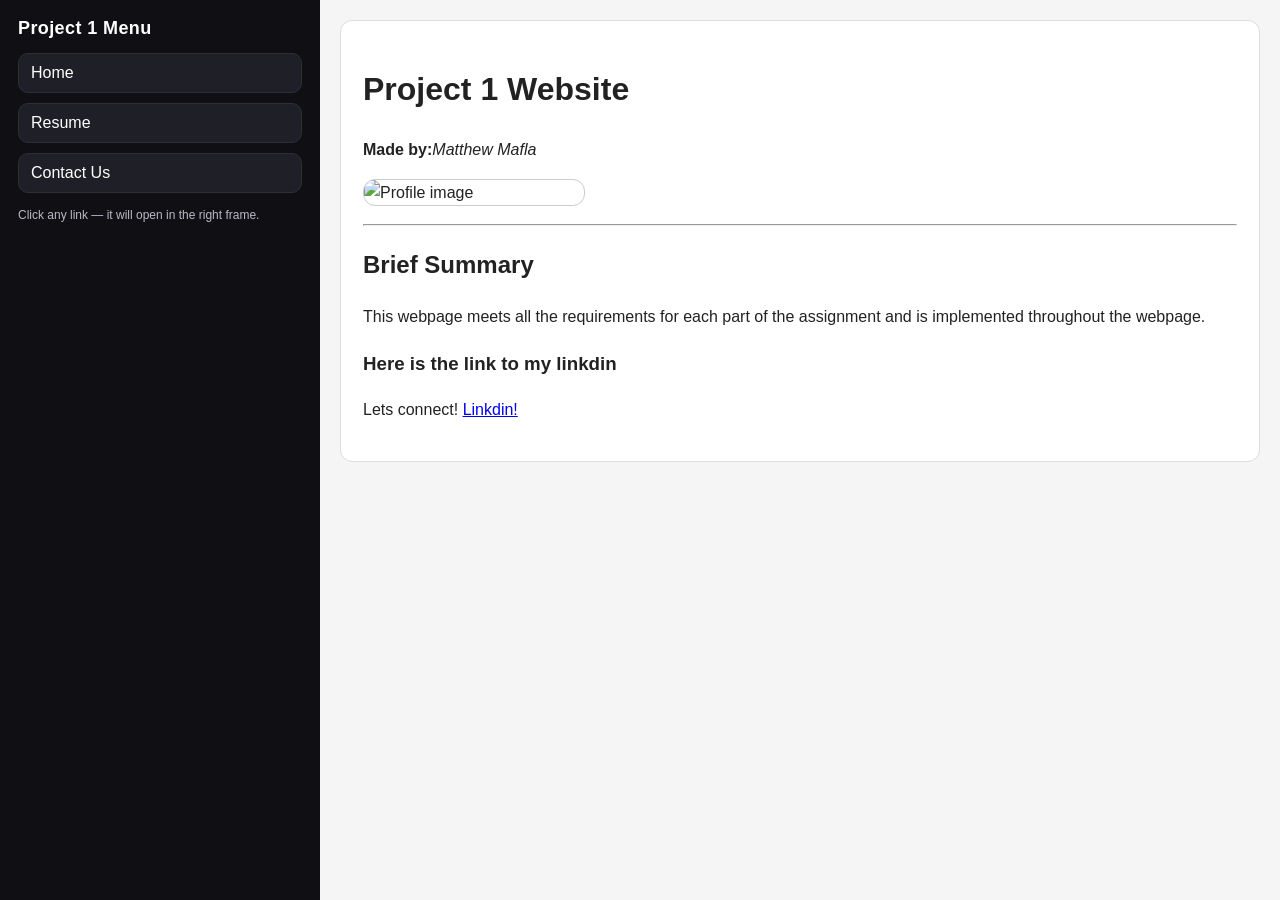
==== index.html @ 66f83f71 "Add files via upload" ====
<!DOCTYPE html>
<html lang="en">
<head>
  <meta charset="UTF-8" />
  <meta name="viewport" content="width=device-width, initial-scale=1.0" />
  <title>Project 1 - iFrame Site</title>
</head>

<body style="margin:0;">
  
  <iframe
    src="menu.html"
    name="menuFrame"
    title="Menu Frame"
    style="width: 25%; height: 100vh; border: 0; float: left;"
  ></iframe>

  <iframe
    src="home.html"
    name="displayFrame"
    title="Display Frame"
    style="width: 75%; height: 100vh; border: 0; float: left;"
  ></iframe>
</body>
</html>
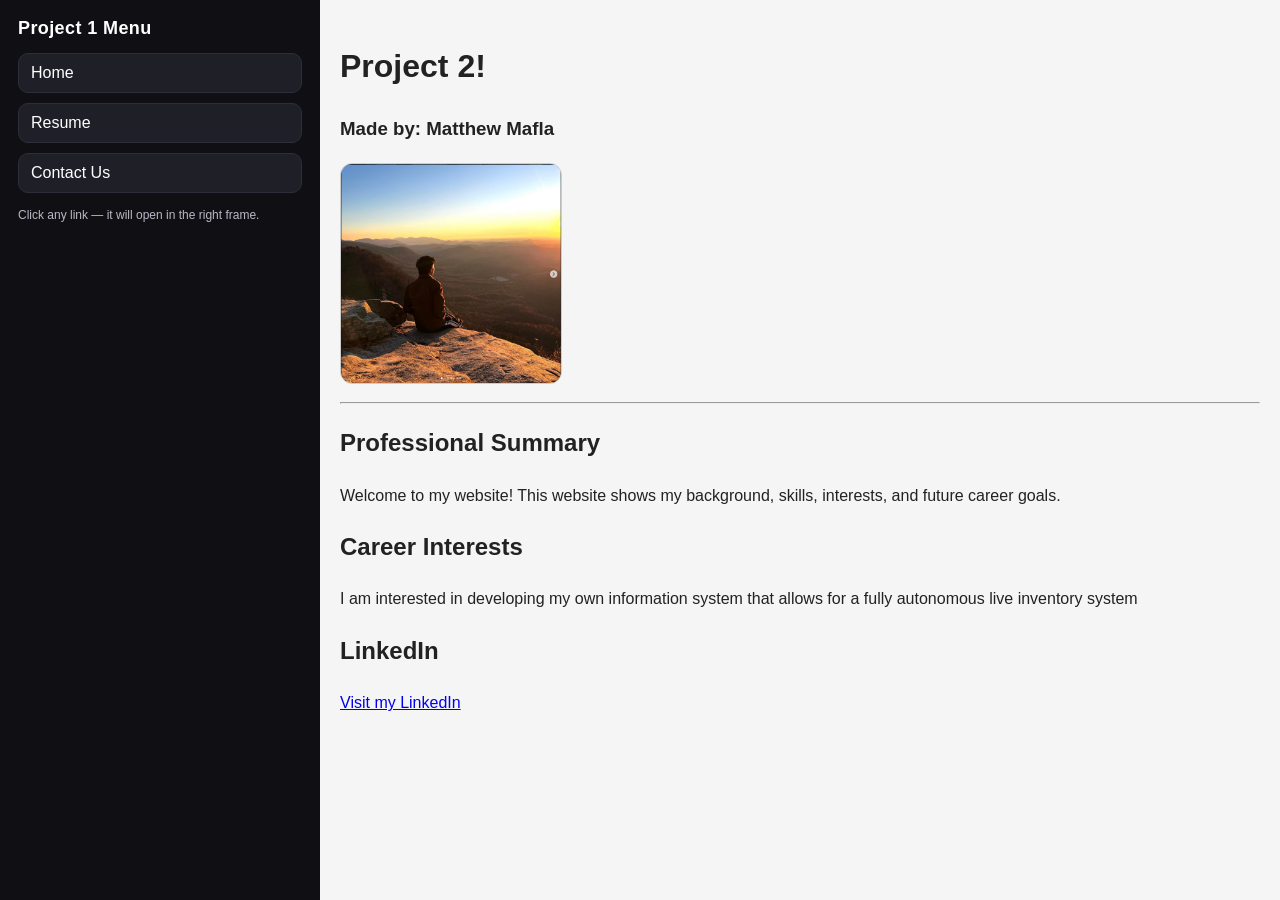
==== commit 65e71d59: "Update index.html" ====
--- a/index.html
+++ b/index.html
@@ -22,4 +22,4 @@
     style="width: 75%; height: 100vh; border: 0; float: left;"
   ></iframe>
 </body>
-</html>+</html>
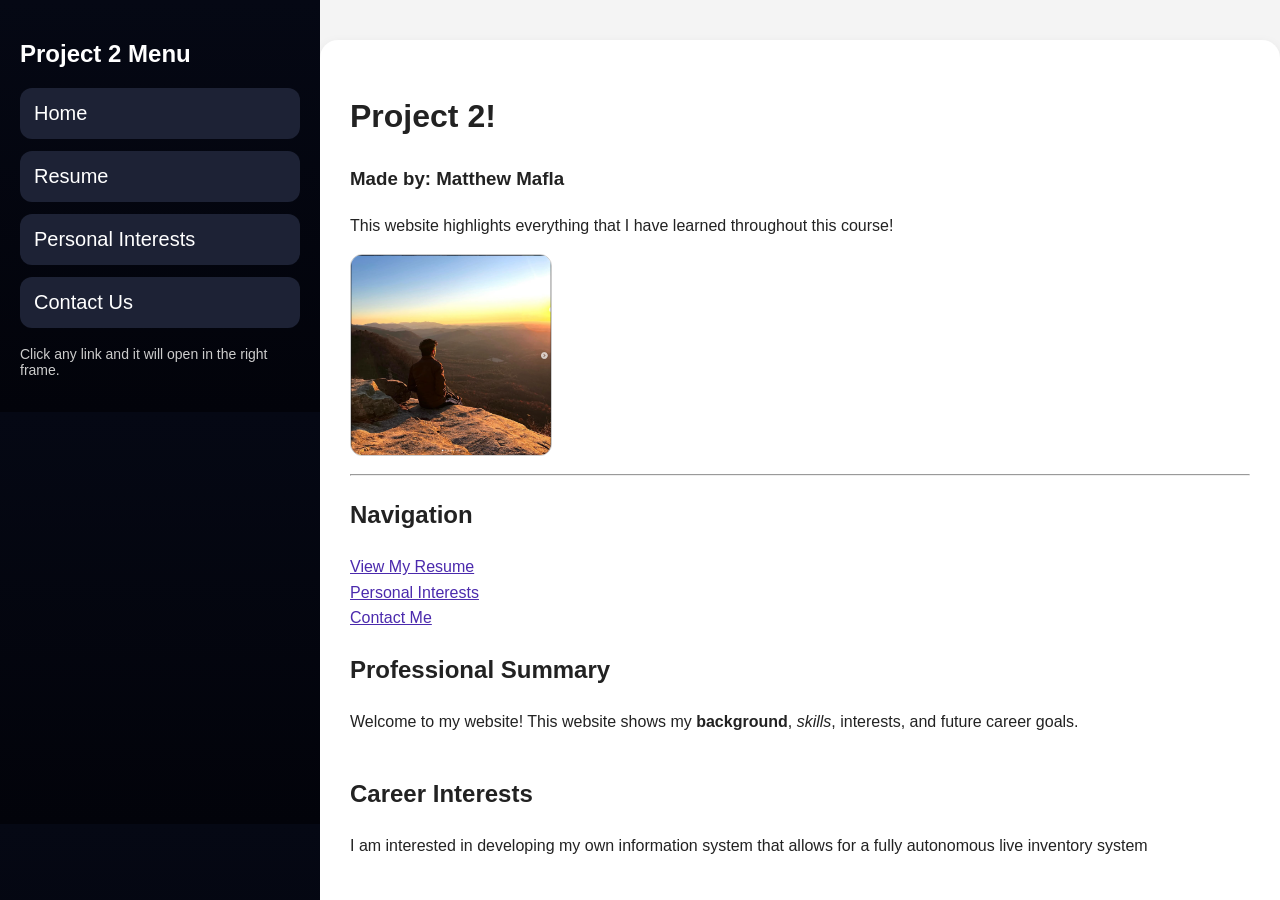
==== commit 3cd57c63: "Update index.html" ====
--- a/index.html
+++ b/index.html
@@ -17,7 +17,7 @@
 
   <iframe
     src="home.html"
-    name="displayFrame"
+    name="right"
     title="Display Frame"
     style="width: 75%; height: 100vh; border: 0; float: left;"
   ></iframe>
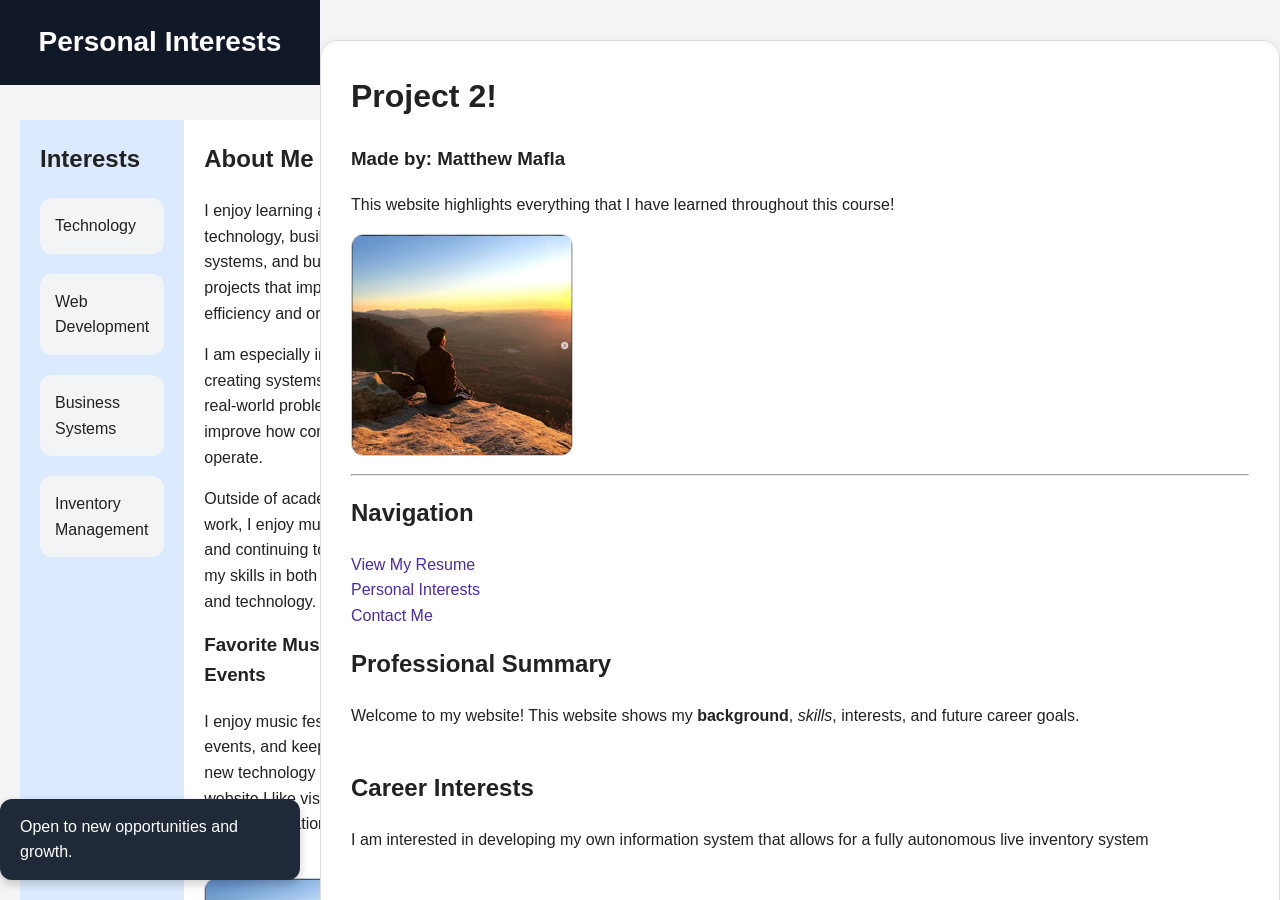
==== commit 8c8f7cfa: "Update index.html" ====
--- a/index.html
+++ b/index.html
@@ -1,25 +1,26 @@
 <!DOCTYPE html>
 <html lang="en">
 <head>
-  <meta charset="UTF-8" />
-  <meta name="viewport" content="width=device-width, initial-scale=1.0" />
-  <title>Project 1 - iFrame Site</title>
+    <meta charset="UTF-8">
+    <meta name="viewport" content="width=device-width, initial-scale=1.0">
+    <title>Project 1 - iFrame Site</title>
 </head>
 
-<body style="margin:0;">
-  
-  <iframe
-    src="menu.html"
-    name="menuFrame"
-    title="Menu Frame"
-    style="width: 25%; height: 100vh; border: 0; float: left;"
-  ></iframe>
+<body style="margin: 0;">
 
-  <iframe
-    src="home.html"
-    name="right"
-    title="Display Frame"
-    style="width: 75%; height: 100vh; border: 0; float: left;"
-  ></iframe>
+    <iframe 
+        src="menu.html"
+        name="menuFrame"
+        title="Menu Frame"
+        style="width: 25%; height: 100vh; border: 0; float: left;">
+    </iframe>
+
+    <iframe 
+        src="home.html"
+        name="right"
+        title="Display Frame"
+        style="width: 75%; height: 100vh; border: 0; float: left;">
+    </iframe>
+
 </body>
 </html>
